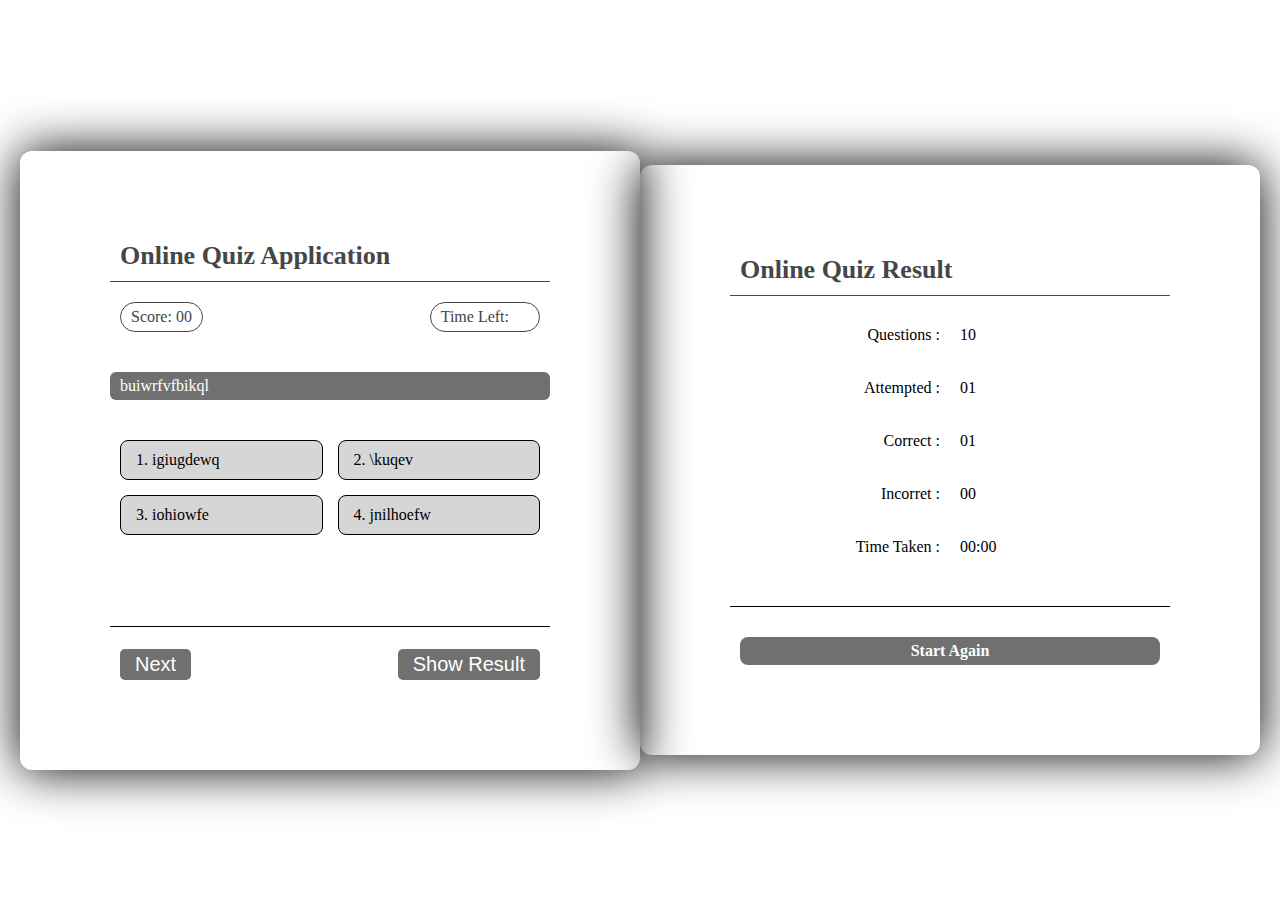
==== questions.html @ a6aca841 "Add files via upload" ====
<!DOCTYPE html>
<html>
<head>
	<meta charset="UTF-8" />
    <meta name="viewprt" content="width= device-width, initial-scale= 1.0">

	<title>Online Quiz !!!</title>
	<link rel="stylesheet" type="text/css" href="style.css" />

</head>
<body>
	<section id="questionScreen">
		<!-- <div class="box"> -->
		<div class="title">
		     Online Quiz Application	
		</div>
		<div class="header">
			<div class="scoreBox"> Score: 00 </div>
			<div class="timerBox"> Time Left:  <span > </span></div>
		</div>
		<div class="questionBox">
			buiwrfvfbikql
		</div>
		<div class="optionBox">
			<span class="1">1.    igiugdewq</span>
			<span class="2">2.    \kuqev</span>
			<span class="3">3.    iohiowfe</span>
			<span class="4">4.    jnilhoefw</span>
			<br><br>
		</div>
		<div class="footer">

			<button>Next</button>
			<button>Show Result</button>
		</div>
	</section>
	<section id="resultscreen">
		<div class="title">
			Online Quiz Result
		</div>
		<div class="resultBox">
			<label>Questions : </label>
			<span id="totalQns">10</span>
			<label>Attempted : </label>
			<span id="attemptedQns">01</span>
			<label>Correct : </label>
			<span id="correctQns">01</span>
			<label>Incorret : </label>
			<span id="incorrectQns">00</span>
			<label>Time Taken : </label>
			<span id="timetaken">00:00</span>
		</div>
		<div class="buttonBox">
			<a href="index.html" > Start Again</a>
		</div>
	</section>
	<script src="https://ajax.googleapis.com/ajax/libs/jquery/3.6.0/jquery.min.js"></script>
	<script type="text/javascript" src="script.js"></script>
</body>
	
	
</html>
---- style.css ----
*{
	margin:0px;
	padding:10px ;
	box-sizing: border-box;
   
}
body{
    font-family: 'Caveat', cursive;
    font-family: 'Permanent Marker', cursive;
    background-image:url("4.jpg");
    display:flex;
    justify-content: center;
    align-items: center;
    min-height: 100vh;
}
section{
	width: 940px;
	background-color: : #ffff;
	box-shadow: 0 0 50px 0  rgba(0, 2, 0, 2);
	min-height: 350px;
	padding: 80px 90px;
	border-radius: 12px;
}

/*.box{
	display: grid;
	grid-template-columns: 1fr 1fr
	margin: 30px 0;
}*/
#logoPic img{

	height: 300px;
	width: 300px;
	
}
.leftSide,
.rightSide{
	width: 50%;
	align-self: center;

}
/*#text h1,h2,ul{*/
	/*background-color: #808080;*/
	/*background-color: #000000*/
	/*border-radius: 80px;*/
	color: #000000;
	font-weight: 600;
	width: 250%;
	display: inline-block;
	text-align: center;
	padding: 25px 20px;
	margin-top: 25px;
	margin-left: 100px;
	text-decoration: none;
	outline: none;
/*}*/
#text ul li{
	margin-top: 5px;
	margin-left: 5px;
}
#text h1{
	/*color: #1da3dd;*/
	font-size: 36px;
	font-weight: 
}
#text h2{
	/*color: #1da3dd;*/
	font-size: 25px;
}
#text ul{
	color: #444;
	font-size: 18px;
}
#text a{
	background-color: #808080;
	/*background-color: #000000*/
	border-radius: 80px;
	color: #ffffff;
	font-weight: 600;
	width:100%;
	display: inline-block;
	text-align: center;
	padding: 15px 20px;
	margin-top: 25px;
	text-decoration: none;
	outline: none;
}



/*question page*/

/*.box{
	background-color: #fff;
	border-radius: 10px;
	box-shadow: 0 0 50px 0 rgba(0, 0, 0, 0.2);
}*/
.title{
	border-bottom: 1px solid #464646;
	color: #464646;
	padding-bottom: 10px;
	margin-bottom: 10px;
	font-weight: 600;
	font-size: 26px;
}
.header{
	margin-bottom: 30px;
	display: flex;
	justify-content: space-between;
}
.scoreBox,
.timerBox{
	border-radius: 25px;
	padding: 5px 10px;
	border: 1px solid #464646;
	color: #444;
}
.questionBox{
	background-color: #707070;
	color: #ffff;
	border-radius: 6px;
	padding: 5px 10px;
}
.optionBox {
	display: grid;
	grid-template-columns: 1fr 1fr;
	margin: 30px 0;
	grid-gap: 15px;
    /*border-bottom: 1px solid #464646*/
}
.optionBox span{
	background-color: #cccc;
	border-radius: 8px;
	color: black;
	border:1px solid black;
	padding-left: 15px
}
.footer{ 
	display: flex;
	justify-content: space-between;
	border-top: 1px solid black;
	padding-top: 5%;

}
.footer button{
	background-color: #707070;
	border-radius: 5px;
	padding:4px 15px;
	color: white;
	border:0 ;
	outline : none;
	font-size: 20px;
}
.resultBox{
	margin-bottom: 30px;
	display: grid;
	grid-template-columns: 1fr 1fr;
	grid-row-gap: 15px;
}
.resultBox *:nth-child(odd){
	text-align: right;
}
.buttonBox a{
	background-color: #707070;
	/*background-color: #000000*/
	border-radius: 8px;
	color: #ffffff;
	font-weight: 600;
	width:100%;
	display: inline-block;
	text-align: center;
	padding: 5px 10px;
	margin-top: 25px;
	text-decoration: none;
	outline: none;

}
.buttonBox{
	border-top: 1px solid black;
	padding-top: 1%;
	text-align: center;
}
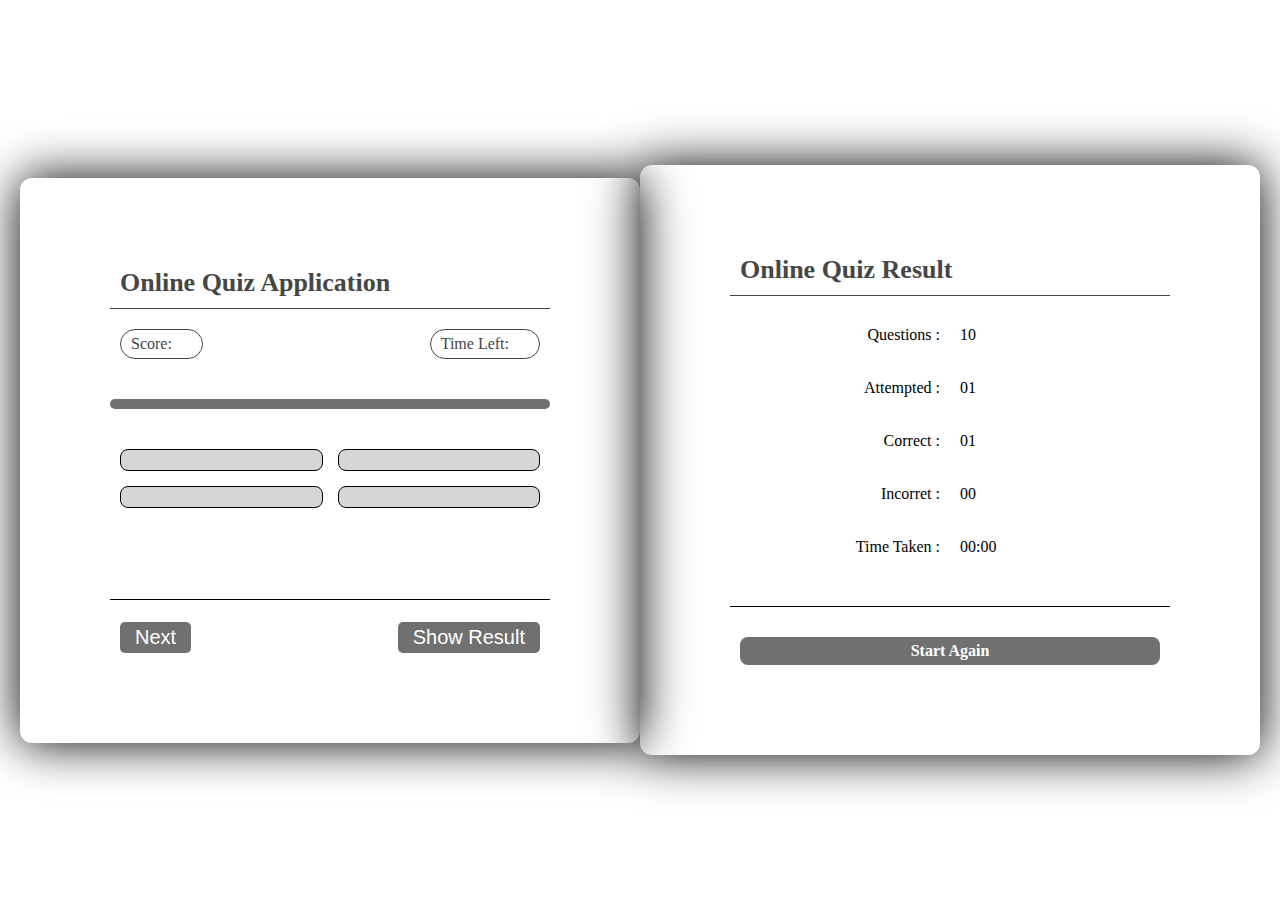
==== commit 18e4e7c3: "Update questions.html" ====
--- a/questions.html
+++ b/questions.html
@@ -1,37 +1,35 @@
 <!DOCTYPE html>
 <html>
-<head>
+  <head>
 	<meta charset="UTF-8" />
     <meta name="viewprt" content="width= device-width, initial-scale= 1.0">
 
 	<title>Online Quiz !!!</title>
 	<link rel="stylesheet" type="text/css" href="style.css" />
 
-</head>
-<body>
+  </head>
+  <body>
 	<section id="questionScreen">
 		<!-- <div class="box"> -->
 		<div class="title">
 		     Online Quiz Application	
 		</div>
 		<div class="header">
-			<div class="scoreBox"> Score: 00 </div>
-			<div class="timerBox"> Time Left:  <span > </span></div>
+			<div class="scoreBox"> Score: <span></span></div>
+			<div class="timerBox"> Time Left:  <span></span></div>
 		</div>
-		<div class="questionBox">
-			buiwrfvfbikql
-		</div>
+		<div class="questionBox"></div>
 		<div class="optionBox">
-			<span class="1">1.    igiugdewq</span>
-			<span class="2">2.    \kuqev</span>
-			<span class="3">3.    iohiowfe</span>
-			<span class="4">4.    jnilhoefw</span>
+			<span onclick="checkAns(this)" data-opt="1"></span>
+			<span onclick="checkAns(this)" data-opt="2"></span>
+			<span onclick="checkAns(this)" data-opt="3"></span>
+			<span onclick="checkAns(this)" data-opt="4"></span>
 			<br><br>
 		</div>
 		<div class="footer">
 
-			<button>Next</button>
-			<button>Show Result</button>
+			<button onclick="next()">Next</button>
+			<button onclick="showResult(1)">Show Result</button>
 		</div>
 	</section>
 	<section id="resultscreen">
@@ -51,12 +49,10 @@
 			<span id="timetaken">00:00</span>
 		</div>
 		<div class="buttonBox">
-			<a href="index.html" > Start Again</a>
+			<a href="index.html"> Start Again</a>
 		</div>
 	</section>
 	<script src="https://ajax.googleapis.com/ajax/libs/jquery/3.6.0/jquery.min.js"></script>
 	<script type="text/javascript" src="script.js"></script>
-</body>
-	
-	
-</html>+  </body>
+</html>
